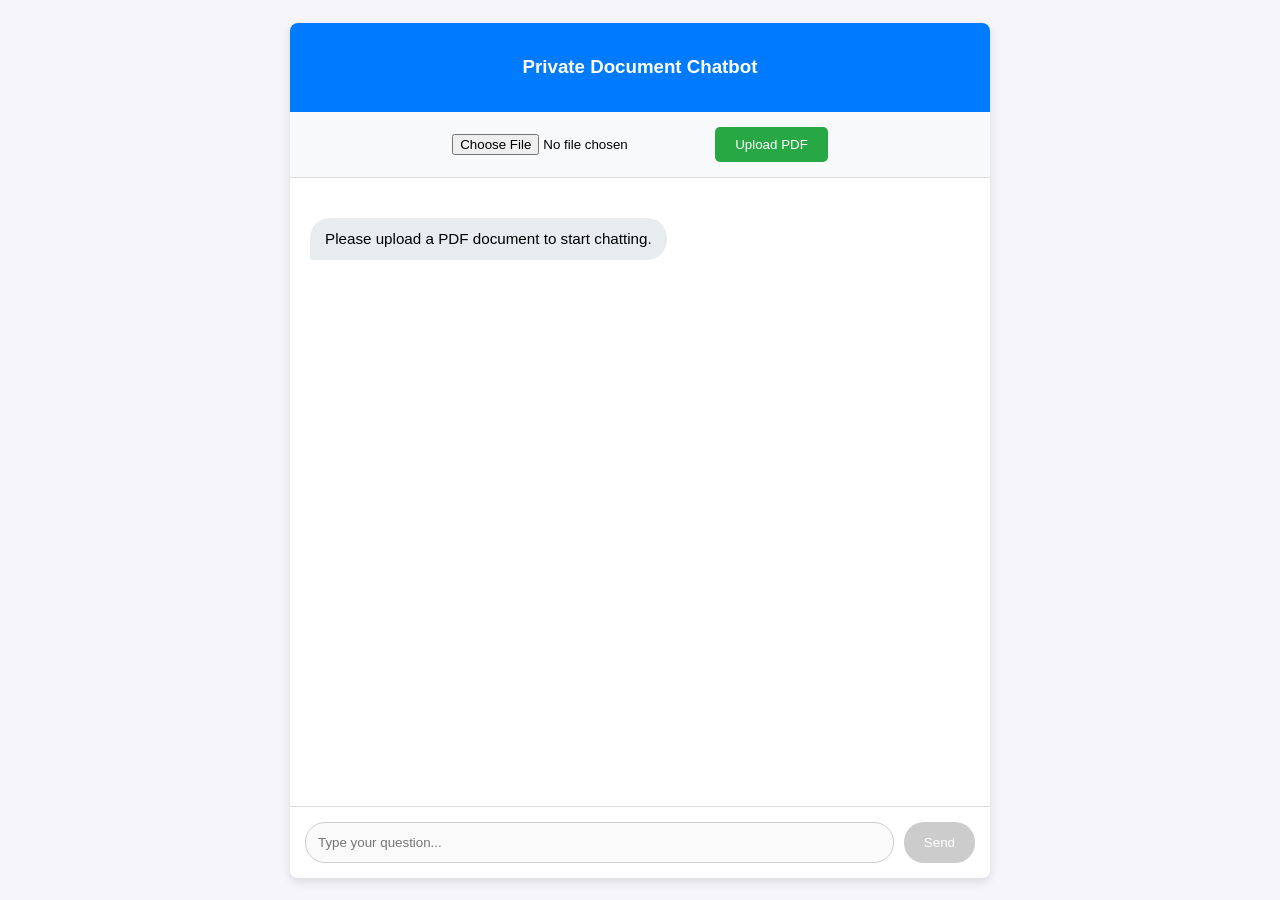
==== src/templates/index.html @ 63845735 "update codes" ====
<!DOCTYPE html>
<html lang="en">
<head>
    <meta charset="UTF-8">
    <meta name="viewport" content="width=device-width, initial-scale=1.0">
    <title>PDF Chatbot</title>
    <style>
        body { font-family: 'Segoe UI', Tahoma, Geneva, Verdana, sans-serif; background-color: #f4f4f9; display: flex; justify-content: center; height: 100vh; margin: 0; }
        .container { width: 100%; max-width: 700px; background: white; box-shadow: 0 4px 10px rgba(0,0,0,0.1); display: flex; flex-direction: column; height: 95vh; margin-top: 2.5vh; border-radius: 8px; overflow: hidden; }
        
        /* Top Section: Header & Upload */
        .header { background: #007bff; color: white; padding: 15px; text-align: center; }
        .upload-area { background: #f8f9fa; padding: 15px; border-bottom: 1px solid #ddd; display: flex; gap: 10px; align-items: center; justify-content: center;}
        
        /* Chat Section */
        .chat-box { flex: 1; padding: 20px; overflow-y: auto; display: flex; flex-direction: column; gap: 10px; background: #fff; }
        .message { padding: 10px 15px; border-radius: 20px; max-width: 80%; line-height: 1.4; font-size: 0.95rem; }
        .user-message { background-color: #007bff; color: white; align-self: flex-end; border-bottom-right-radius: 2px; }
        .bot-message { background-color: #e9ecef; color: black; align-self: flex-start; border-bottom-left-radius: 2px; }
        
        /* Input Section */
        .input-area { padding: 15px; border-top: 1px solid #ddd; display: flex; gap: 10px; background: white; }
        input[type="text"] { flex: 1; padding: 12px; border: 1px solid #ccc; border-radius: 20px; outline: none; }
        
        /* Buttons */
        button { border: none; padding: 10px 20px; border-radius: 20px; cursor: pointer; color: white; transition: background 0.2s; }
        .upload-btn { background: #28a745; border-radius: 5px; }
        .upload-btn:hover { background: #218838; }
        .send-btn { background: #007bff; }
        .send-btn:hover { background: #0056b3; }
        button:disabled { background: #ccc; cursor: not-allowed; }

        .status { font-size: 0.8em; text-align: center; color: #666; margin-bottom: 5px; min-height: 1.2em; }
    </style>
</head>
<body>

<div class="container">
    <div class="header"><h3>Private Document Chatbot</h3></div>
    
    <div class="upload-area">
        <input type="file" id="pdf-file" accept=".pdf">
        <button class="upload-btn" onclick="uploadFile()" id="upload-btn">Upload PDF</button>
    </div>
    <div class="status" id="status-msg"></div>

    <div class="chat-box" id="chat-box">
        <div class="message bot-message">Please upload a PDF document to start chatting.</div>
    </div>

    <div class="input-area">
        <input type="text" id="user-input" placeholder="Type your question..." disabled>
        <button class="send-btn" onclick="sendMessage()" id="send-btn" disabled>Send</button>
    </div>
</div>

<script>
    // Generate a unique session ID for this browser tab
    const sessionId = Math.random().toString(36).substring(7);

    async function uploadFile() {
        const fileInput = document.getElementById('pdf-file');
        const file = fileInput.files[0];
        const statusMsg = document.getElementById('status-msg');
        const uploadBtn = document.getElementById('upload-btn');

        if (!file) {
            alert("Please select a file first.");
            return;
        }

        const formData = new FormData();
        formData.append('file', file);
        formData.append('session_id', sessionId);

        statusMsg.innerText = "Processing file... please wait.";
        uploadBtn.disabled = true;

        try {
            const response = await fetch('/upload', {
                method: 'POST',
                body: formData
            });

            const result = await response.json();
            
            if (response.ok) {
                statusMsg.innerText = "File uploaded! You can now chat.";
                statusMsg.style.color = "green";
                
                // Enable Chat Controls
                document.getElementById('user-input').disabled = false;
                document.getElementById('send-btn').disabled = false;
                addMessage("I have read the document. What would you like to know?", 'bot-message');
            } else {
                statusMsg.innerText = "Error: " + result.error;
                statusMsg.style.color = "red";
                uploadBtn.disabled = false;
            }
        } catch (error) {
            console.error(error);
            statusMsg.innerText = "Upload failed.";
            uploadBtn.disabled = false;
        }
    }

    async function sendMessage() {
        const inputField = document.getElementById("user-input");
        const sendBtn = document.getElementById("send-btn");
        const text = inputField.value.trim();
        
        if (!text) return;

        // 1. Show User Message
        addMessage(text, 'user-message');
        inputField.value = "";
        inputField.disabled = true;
        sendBtn.disabled = true;

        try {
            // 2. Send to Backend
            const response = await fetch('/chat', {
                method: 'POST',
                headers: { 'Content-Type': 'application/json' },
                body: JSON.stringify({ message: text, session_id: sessionId })
            });

            const data = await response.json();
            
            // 3. Show Bot Response
            if (data.answer) {
                addMessage(data.answer, 'bot-message');
            } else {
                addMessage(data.answer || "Error occurred", 'bot-message');
            }

        } catch (error) {
            addMessage("Error: Could not reach server.", 'bot-message');
        } finally {
            inputField.disabled = false;
            sendBtn.disabled = false;
            inputField.focus();
        }
    }

    function addMessage(text, className) {
        const chatBox = document.getElementById("chat-box");
        const div = document.createElement("div");
        div.className = `message ${className}`;
        div.innerText = text;
        chatBox.appendChild(div);
        chatBox.scrollTop = chatBox.scrollHeight;
    }
    
    // Enable "Enter" key to send
    document.getElementById("user-input").addEventListener("keypress", function(event) {
        if (event.key === "Enter") sendMessage();
    });
</script>

</body>
</html>
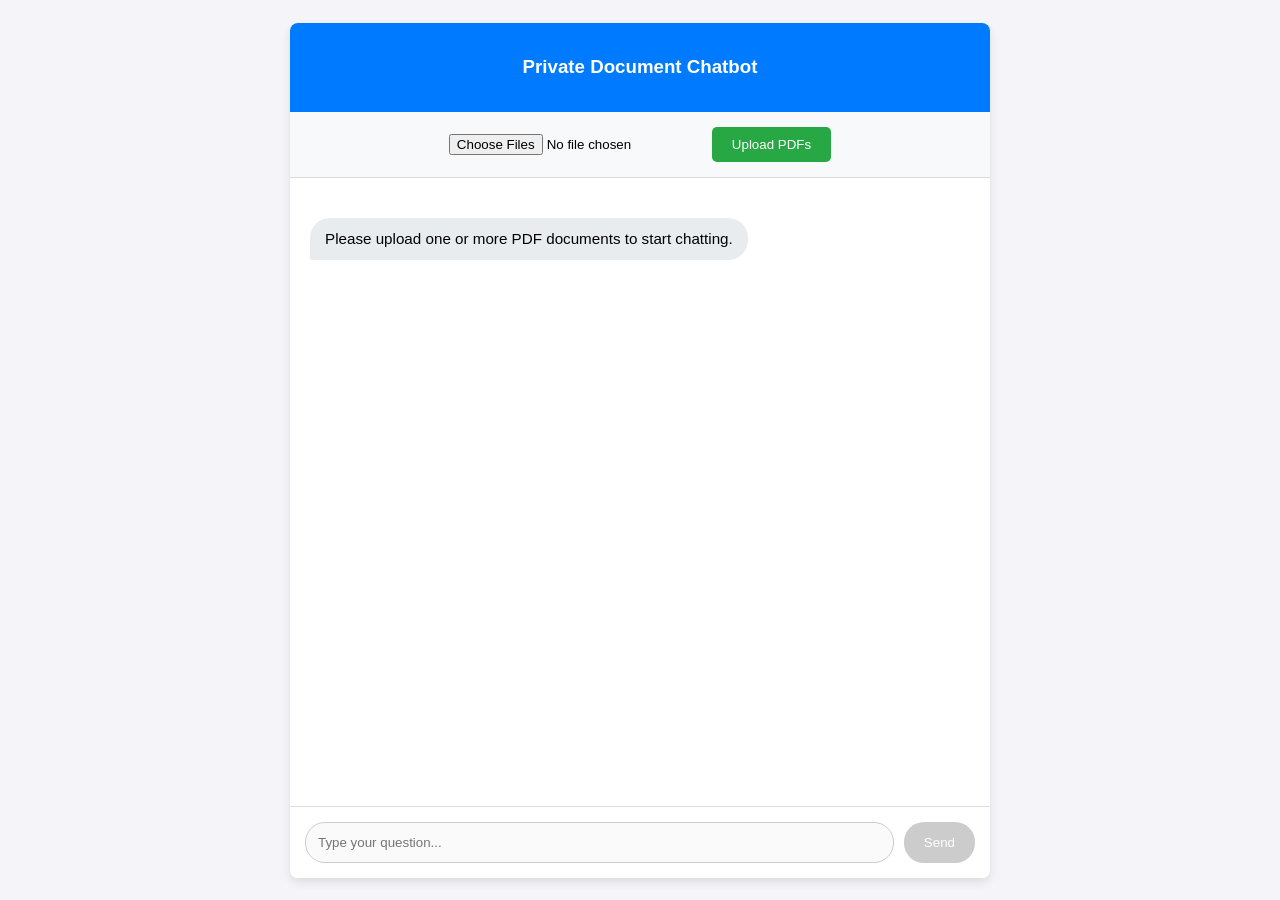
==== commit 77225d20: "feat: upgrade to multi-doc Graph RAG with 92% coverage and full CI compliance" ====
--- a/src/templates/index.html
+++ b/src/templates/index.html
@@ -39,13 +39,13 @@
     <div class="header"><h3>Private Document Chatbot</h3></div>
     
     <div class="upload-area">
-        <input type="file" id="pdf-file" accept=".pdf">
-        <button class="upload-btn" onclick="uploadFile()" id="upload-btn">Upload PDF</button>
+        <input type="file" id="pdf-file" accept=".pdf" multiple>
+        <button class="upload-btn" onclick="uploadFiles()" id="upload-btn">Upload PDFs</button>
     </div>
     <div class="status" id="status-msg"></div>
 
     <div class="chat-box" id="chat-box">
-        <div class="message bot-message">Please upload a PDF document to start chatting.</div>
+        <div class="message bot-message">Please upload one or more PDF documents to start chatting.</div>
     </div>
 
     <div class="input-area">
@@ -58,22 +58,25 @@
     // Generate a unique session ID for this browser tab
     const sessionId = Math.random().toString(36).substring(7);
 
-    async function uploadFile() {
+    async function uploadFiles() {
         const fileInput = document.getElementById('pdf-file');
-        const file = fileInput.files[0];
+        const files = fileInput.files;
         const statusMsg = document.getElementById('status-msg');
         const uploadBtn = document.getElementById('upload-btn');
 
-        if (!file) {
-            alert("Please select a file first.");
+        if (files.length === 0) {
+            alert("Please select at least one file first.");
             return;
         }
 
         const formData = new FormData();
-        formData.append('file', file);
+        for (let i = 0; i < files.length; i++) {
+            formData.append('file', files[i]);
+        }
         formData.append('session_id', sessionId);
 
-        statusMsg.innerText = "Processing file... please wait.";
+        statusMsg.innerText = `Uploading ${files.length} file(s)...`;
+        statusMsg.style.color = "#666";
         uploadBtn.disabled = true;
 
         try {
@@ -84,24 +87,72 @@
 
             const result = await response.json();
             
-            if (response.ok) {
-                statusMsg.innerText = "File uploaded! You can now chat.";
-                statusMsg.style.color = "green";
-                
-                // Enable Chat Controls
-                document.getElementById('user-input').disabled = false;
-                document.getElementById('send-btn').disabled = false;
-                addMessage("I have read the document. What would you like to know?", 'bot-message');
+            if (response.ok && result.task_ids) {
+                const fileCount = result.file_count || files.length;
+                statusMsg.innerText = `Processing ${fileCount} files... please wait.`;
+                statusMsg.style.color = "#e67e22";
+                // Poll for task completion
+                pollTasksStatus(result.task_ids, fileCount);
             } else {
-                statusMsg.innerText = "Error: " + result.error;
+                statusMsg.innerText = "Error: " + (result.error || "Upload failed");
                 statusMsg.style.color = "red";
                 uploadBtn.disabled = false;
             }
         } catch (error) {
             console.error(error);
-            statusMsg.innerText = "Upload failed.";
+            statusMsg.innerText = "Upload failed. Please try again.";
+            statusMsg.style.color = "red";
             uploadBtn.disabled = false;
         }
+    }
+
+    function pollTasksStatus(taskIds, fileCount) {
+        const statusMsg = document.getElementById('status-msg');
+        const uploadBtn = document.getElementById('upload-btn');
+        let completedTasks = new Set();
+        let failed = false;
+
+        const interval = setInterval(async () => {
+            if (failed) {
+                clearInterval(interval);
+                return;
+            }
+
+            try {
+                for (const taskId of taskIds) {
+                    if (completedTasks.has(taskId)) continue;
+
+                    const res = await fetch(`/status/${taskId}`);
+                    const data = await res.json();
+
+                    if (data.state === 'SUCCESS') {
+                        completedTasks.add(taskId);
+                    } else if (data.state === 'FAILURE') {
+                        failed = true;
+                        clearInterval(interval);
+                        statusMsg.innerText = `❌ Processing failed for a document: ${data.status || "Unknown error"}`;
+                        statusMsg.style.color = "red";
+                        uploadBtn.disabled = false;
+                        return;
+                    }
+                }
+
+                if (completedTasks.size === taskIds.length) {
+                    clearInterval(interval);
+                    statusMsg.innerText = `✅ All ${fileCount} files ready! You can now chat.`;
+                    statusMsg.style.color = "green";
+                    document.getElementById('user-input').disabled = false;
+                    document.getElementById('send-btn').disabled = false;
+                    document.getElementById('user-input').focus();
+                    addMessage(`I have read ${fileCount} documents. I will provide citations in my answers. What would you like to know?`, 'bot-message');
+                } else {
+                    statusMsg.innerText = `⏳ Processing documents (${completedTasks.size}/${taskIds.length})... please wait.`;
+                }
+            } catch (err) {
+                console.error(err);
+                // We'll retry on the next interval
+            }
+        }, 2000);
     }
 
     async function sendMessage() {
@@ -128,10 +179,13 @@
             const data = await response.json();
             
             // 3. Show Bot Response
-            if (data.answer) {
-                addMessage(data.answer, 'bot-message');
+            if (data.answer !== undefined) {
+                const botAnswer = data.answer || "I'm sorry, I couldn't generate an answer based on the document.";
+                addMessage(botAnswer, 'bot-message');
+            } else if (data.error) {
+                addMessage("Error: " + data.error, 'bot-message');
             } else {
-                addMessage(data.answer || "Error occurred", 'bot-message');
+                addMessage("An unknown error occurred on the server.", 'bot-message');
             }
 
         } catch (error) {
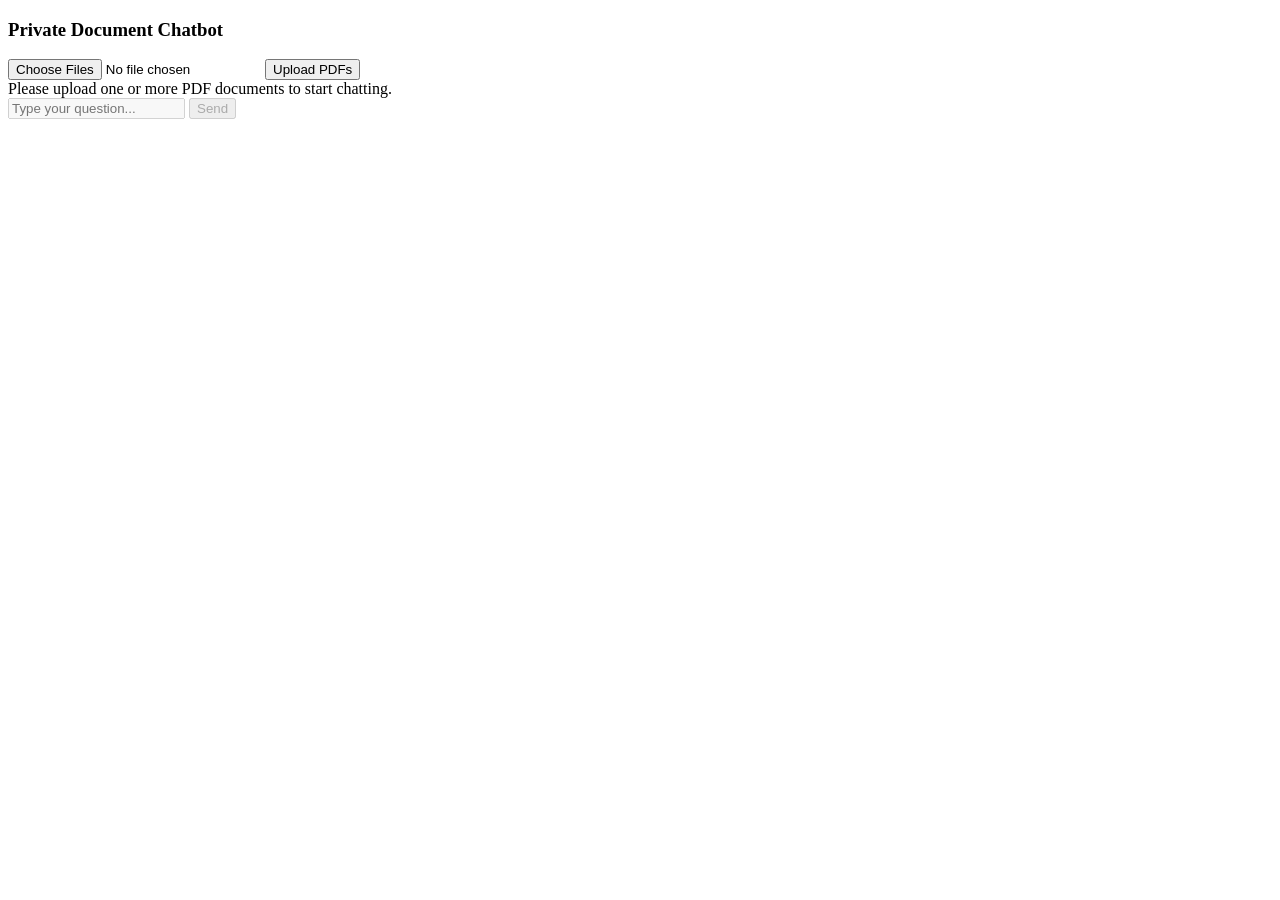
==== commit 1451b3f1: "feat: Security improvement" ====
--- a/src/templates/index.html
+++ b/src/templates/index.html
@@ -4,43 +4,16 @@
     <meta charset="UTF-8">
     <meta name="viewport" content="width=device-width, initial-scale=1.0">
     <title>PDF Chatbot</title>
-    <style>
-        body { font-family: 'Segoe UI', Tahoma, Geneva, Verdana, sans-serif; background-color: #f4f4f9; display: flex; justify-content: center; height: 100vh; margin: 0; }
-        .container { width: 100%; max-width: 700px; background: white; box-shadow: 0 4px 10px rgba(0,0,0,0.1); display: flex; flex-direction: column; height: 95vh; margin-top: 2.5vh; border-radius: 8px; overflow: hidden; }
-        
-        /* Top Section: Header & Upload */
-        .header { background: #007bff; color: white; padding: 15px; text-align: center; }
-        .upload-area { background: #f8f9fa; padding: 15px; border-bottom: 1px solid #ddd; display: flex; gap: 10px; align-items: center; justify-content: center;}
-        
-        /* Chat Section */
-        .chat-box { flex: 1; padding: 20px; overflow-y: auto; display: flex; flex-direction: column; gap: 10px; background: #fff; }
-        .message { padding: 10px 15px; border-radius: 20px; max-width: 80%; line-height: 1.4; font-size: 0.95rem; }
-        .user-message { background-color: #007bff; color: white; align-self: flex-end; border-bottom-right-radius: 2px; }
-        .bot-message { background-color: #e9ecef; color: black; align-self: flex-start; border-bottom-left-radius: 2px; }
-        
-        /* Input Section */
-        .input-area { padding: 15px; border-top: 1px solid #ddd; display: flex; gap: 10px; background: white; }
-        input[type="text"] { flex: 1; padding: 12px; border: 1px solid #ccc; border-radius: 20px; outline: none; }
-        
-        /* Buttons */
-        button { border: none; padding: 10px 20px; border-radius: 20px; cursor: pointer; color: white; transition: background 0.2s; }
-        .upload-btn { background: #28a745; border-radius: 5px; }
-        .upload-btn:hover { background: #218838; }
-        .send-btn { background: #007bff; }
-        .send-btn:hover { background: #0056b3; }
-        button:disabled { background: #ccc; cursor: not-allowed; }
-
-        .status { font-size: 0.8em; text-align: center; color: #666; margin-bottom: 5px; min-height: 1.2em; }
-    </style>
+    <link rel="stylesheet" href="/static/style.css">
 </head>
 <body>
 
 <div class="container">
     <div class="header"><h3>Private Document Chatbot</h3></div>
-    
+
     <div class="upload-area">
         <input type="file" id="pdf-file" accept=".pdf" multiple>
-        <button class="upload-btn" onclick="uploadFiles()" id="upload-btn">Upload PDFs</button>
+        <button class="upload-btn" id="upload-btn">Upload PDFs</button>
     </div>
     <div class="status" id="status-msg"></div>
 
@@ -50,167 +23,11 @@
 
     <div class="input-area">
         <input type="text" id="user-input" placeholder="Type your question..." disabled>
-        <button class="send-btn" onclick="sendMessage()" id="send-btn" disabled>Send</button>
+        <button class="send-btn" id="send-btn" disabled>Send</button>
     </div>
 </div>
 
-<script>
-    // Generate a unique session ID for this browser tab
-    const sessionId = Math.random().toString(36).substring(7);
-
-    async function uploadFiles() {
-        const fileInput = document.getElementById('pdf-file');
-        const files = fileInput.files;
-        const statusMsg = document.getElementById('status-msg');
-        const uploadBtn = document.getElementById('upload-btn');
-
-        if (files.length === 0) {
-            alert("Please select at least one file first.");
-            return;
-        }
-
-        const formData = new FormData();
-        for (let i = 0; i < files.length; i++) {
-            formData.append('file', files[i]);
-        }
-        formData.append('session_id', sessionId);
-
-        statusMsg.innerText = `Uploading ${files.length} file(s)...`;
-        statusMsg.style.color = "#666";
-        uploadBtn.disabled = true;
-
-        try {
-            const response = await fetch('/upload', {
-                method: 'POST',
-                body: formData
-            });
-
-            const result = await response.json();
-            
-            if (response.ok && result.task_ids) {
-                const fileCount = result.file_count || files.length;
-                statusMsg.innerText = `Processing ${fileCount} files... please wait.`;
-                statusMsg.style.color = "#e67e22";
-                // Poll for task completion
-                pollTasksStatus(result.task_ids, fileCount);
-            } else {
-                statusMsg.innerText = "Error: " + (result.error || "Upload failed");
-                statusMsg.style.color = "red";
-                uploadBtn.disabled = false;
-            }
-        } catch (error) {
-            console.error(error);
-            statusMsg.innerText = "Upload failed. Please try again.";
-            statusMsg.style.color = "red";
-            uploadBtn.disabled = false;
-        }
-    }
-
-    function pollTasksStatus(taskIds, fileCount) {
-        const statusMsg = document.getElementById('status-msg');
-        const uploadBtn = document.getElementById('upload-btn');
-        let completedTasks = new Set();
-        let failed = false;
-
-        const interval = setInterval(async () => {
-            if (failed) {
-                clearInterval(interval);
-                return;
-            }
-
-            try {
-                for (const taskId of taskIds) {
-                    if (completedTasks.has(taskId)) continue;
-
-                    const res = await fetch(`/status/${taskId}`);
-                    const data = await res.json();
-
-                    if (data.state === 'SUCCESS') {
-                        completedTasks.add(taskId);
-                    } else if (data.state === 'FAILURE') {
-                        failed = true;
-                        clearInterval(interval);
-                        statusMsg.innerText = `❌ Processing failed for a document: ${data.status || "Unknown error"}`;
-                        statusMsg.style.color = "red";
-                        uploadBtn.disabled = false;
-                        return;
-                    }
-                }
-
-                if (completedTasks.size === taskIds.length) {
-                    clearInterval(interval);
-                    statusMsg.innerText = `✅ All ${fileCount} files ready! You can now chat.`;
-                    statusMsg.style.color = "green";
-                    document.getElementById('user-input').disabled = false;
-                    document.getElementById('send-btn').disabled = false;
-                    document.getElementById('user-input').focus();
-                    addMessage(`I have read ${fileCount} documents. I will provide citations in my answers. What would you like to know?`, 'bot-message');
-                } else {
-                    statusMsg.innerText = `⏳ Processing documents (${completedTasks.size}/${taskIds.length})... please wait.`;
-                }
-            } catch (err) {
-                console.error(err);
-                // We'll retry on the next interval
-            }
-        }, 2000);
-    }
-
-    async function sendMessage() {
-        const inputField = document.getElementById("user-input");
-        const sendBtn = document.getElementById("send-btn");
-        const text = inputField.value.trim();
-        
-        if (!text) return;
-
-        // 1. Show User Message
-        addMessage(text, 'user-message');
-        inputField.value = "";
-        inputField.disabled = true;
-        sendBtn.disabled = true;
-
-        try {
-            // 2. Send to Backend
-            const response = await fetch('/chat', {
-                method: 'POST',
-                headers: { 'Content-Type': 'application/json' },
-                body: JSON.stringify({ message: text, session_id: sessionId })
-            });
-
-            const data = await response.json();
-            
-            // 3. Show Bot Response
-            if (data.answer !== undefined) {
-                const botAnswer = data.answer || "I'm sorry, I couldn't generate an answer based on the document.";
-                addMessage(botAnswer, 'bot-message');
-            } else if (data.error) {
-                addMessage("Error: " + data.error, 'bot-message');
-            } else {
-                addMessage("An unknown error occurred on the server.", 'bot-message');
-            }
-
-        } catch (error) {
-            addMessage("Error: Could not reach server.", 'bot-message');
-        } finally {
-            inputField.disabled = false;
-            sendBtn.disabled = false;
-            inputField.focus();
-        }
-    }
-
-    function addMessage(text, className) {
-        const chatBox = document.getElementById("chat-box");
-        const div = document.createElement("div");
-        div.className = `message ${className}`;
-        div.innerText = text;
-        chatBox.appendChild(div);
-        chatBox.scrollTop = chatBox.scrollHeight;
-    }
-    
-    // Enable "Enter" key to send
-    document.getElementById("user-input").addEventListener("keypress", function(event) {
-        if (event.key === "Enter") sendMessage();
-    });
-</script>
+<script src="/static/app.js"></script>
 
 </body>
 </html>
